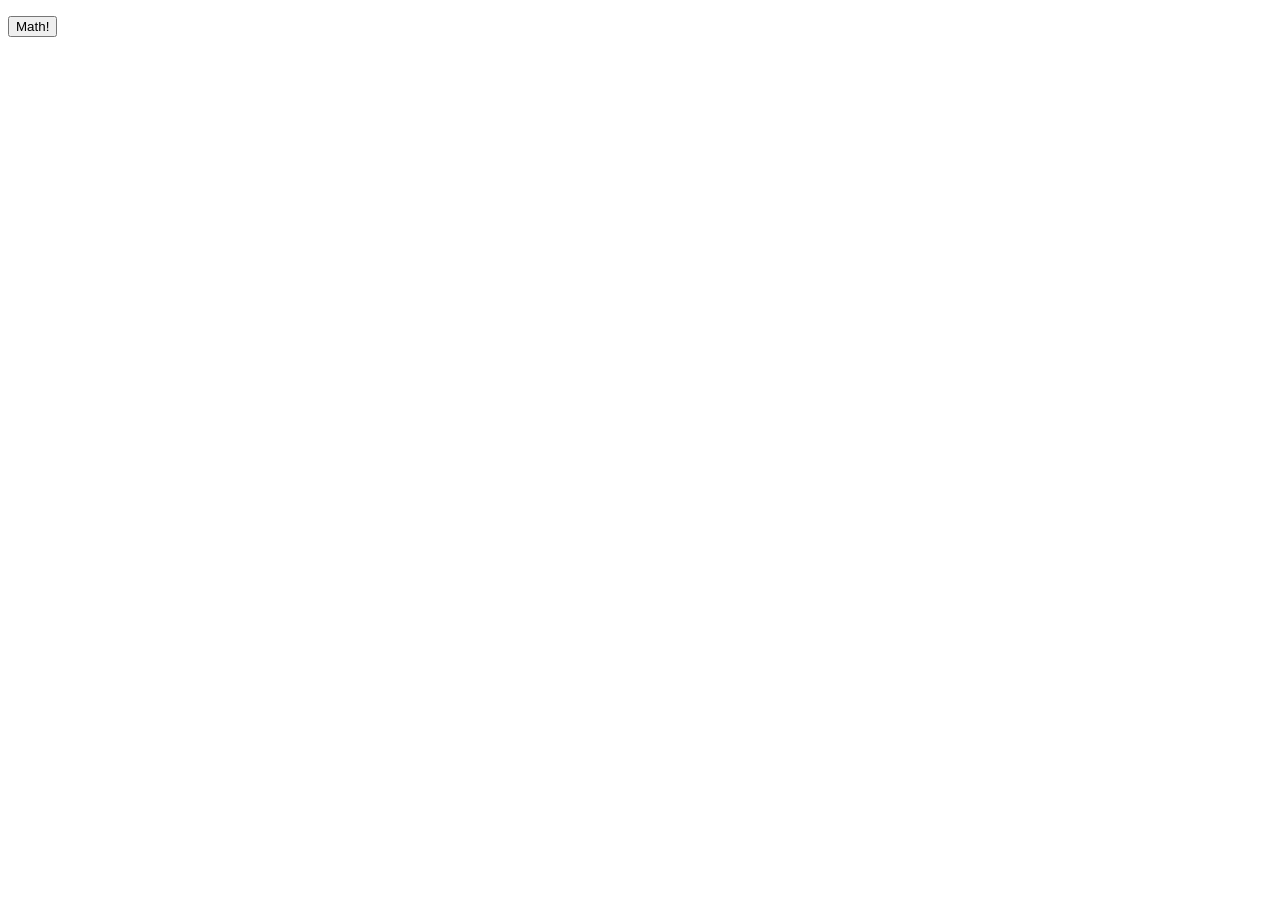
==== Basic JavaScript Projects/Project3_math_operators/index.html @ ab2ac1e1 "Created math operations" ====
<!DOCTYPE html>
<html lang="en">

<head>
    <meta charset="UTF-8">
</head>

<body>
    <script src="JS/main.js"></script>
    <p id="y"></p>
    <button onclick="y()">
        Math!
    </button>
</body>

</html>
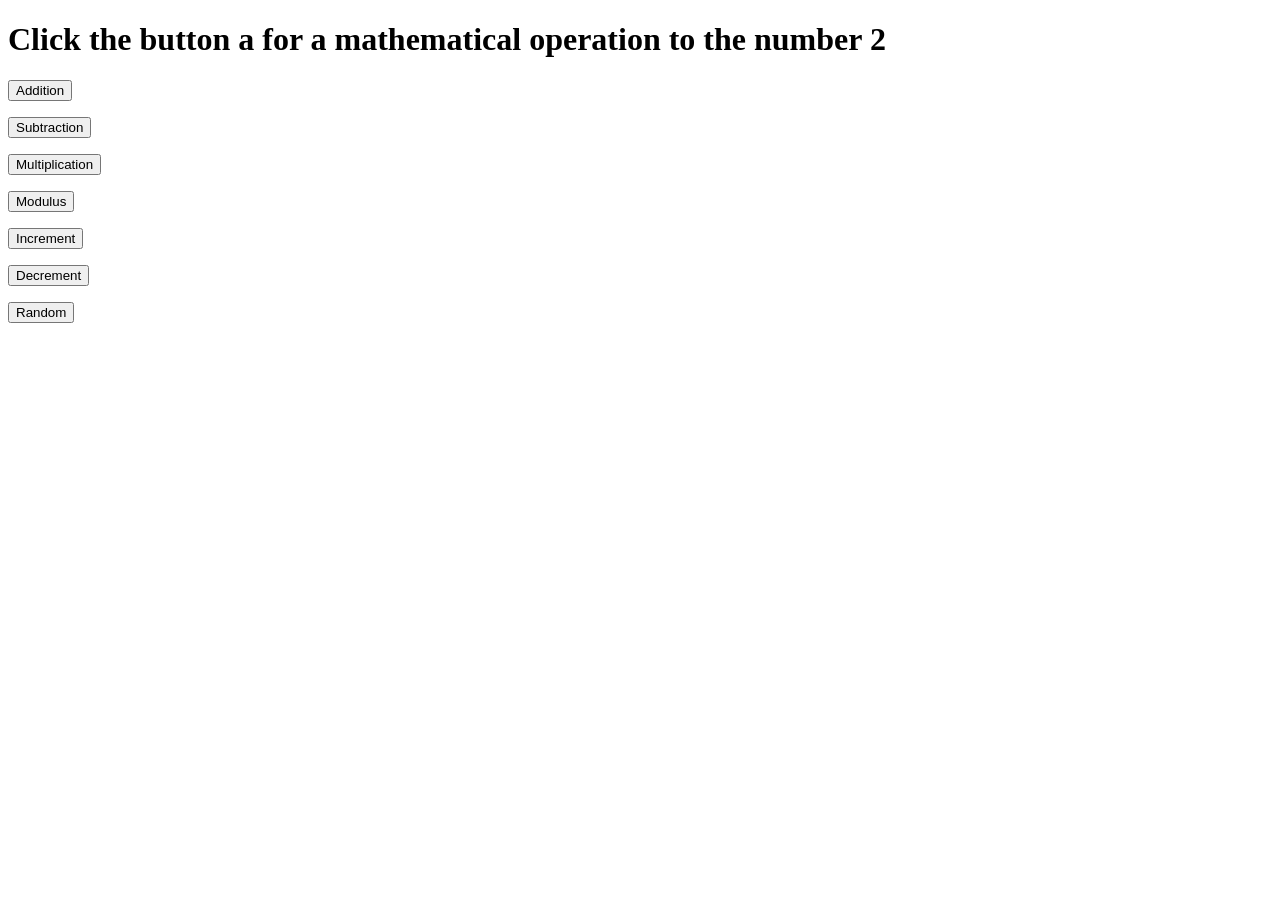
==== commit bd0d38d6: "updated the assignment according to the notes provided" ====
--- a/Basic JavaScript Projects/Project3_math_operators/index.html
+++ b/Basic JavaScript Projects/Project3_math_operators/index.html
@@ -6,10 +6,31 @@
 </head>
 
 <body>
+    <P>
+    <h1>Click the button a for a mathematical operation to the number 2 </h1>
+    </P>
     <script src="JS/main.js"></script>
     <p id="y"></p>
-    <button onclick="y()">
-        Math!
+    <button onclick="addition_function()">Addition</button>
+    <p id="addition"></p>
+
+    <button onclick="subtraction_function()">Subtraction</button>
+    <p id="subtraction"></p>
+
+    <button onclick="multiplication_function()">Multiplication</button>
+    <p id="multiplication"></p>
+
+    <button onclick="modulus_function()">Modulus</button>
+    <p id="modulus"></p>
+
+    <button onclick="increment_function()">Increment</button>
+    <p id="increment"></p>
+
+    <button onclick="decrement_function()">Decrement</button>
+    <p id="decrement"></p>
+
+    <button onclick="random_function()">Random</button>
+    <p id="random_function"></p>
     </button>
 </body>
 
